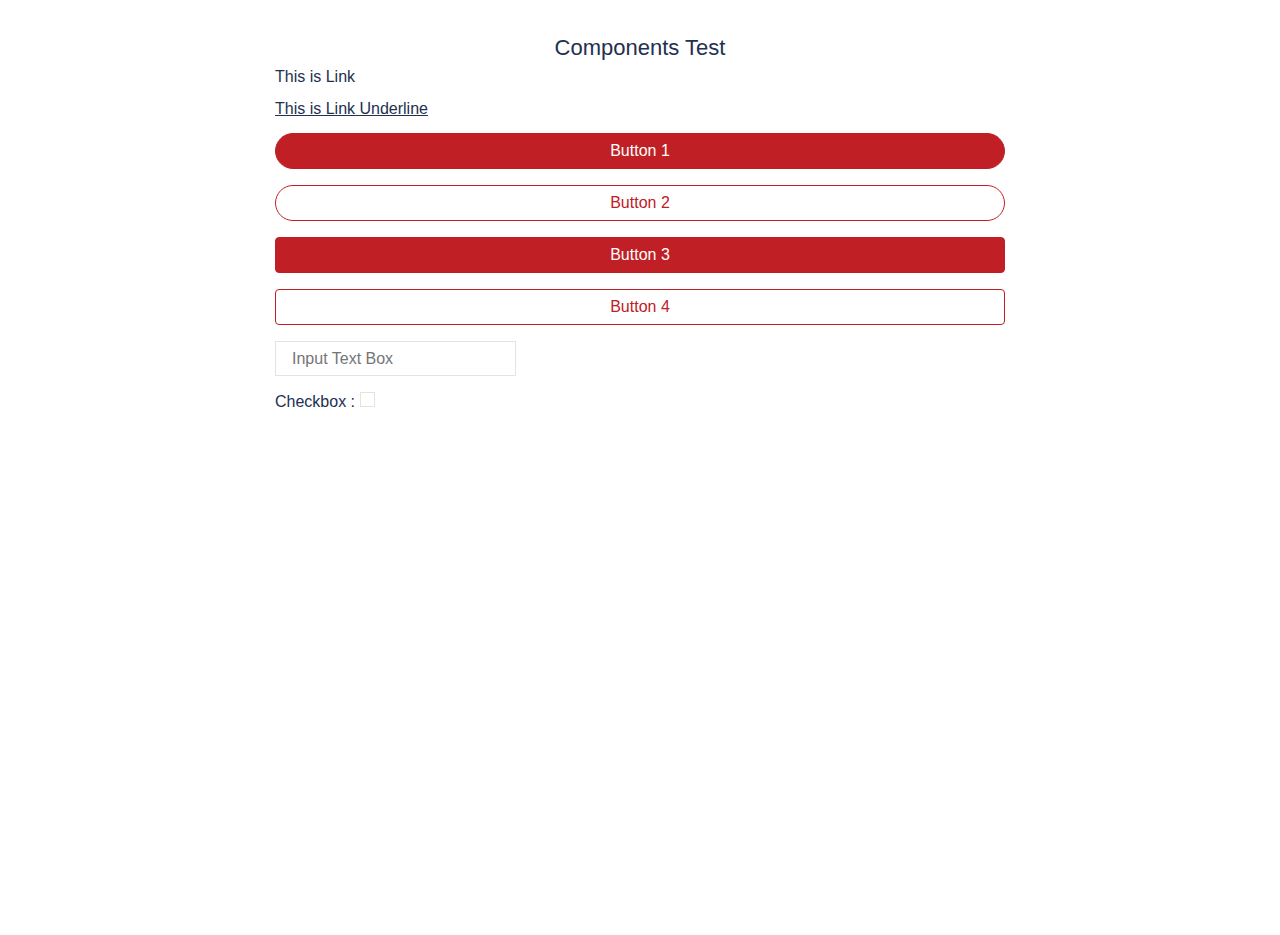
==== _components.html @ b8a3be66 "- init" ====
<!doctype html>
<html lang="tr">

<head>
    <!-- Required meta tags -->
    <meta charset="utf-8">
    
    <meta name="viewport" content="width=device-width, initial-scale=1, maximum-scale=1, shrink-to-fit=no">
    <!-- <link rel="apple-touch-icon" sizes="57x57" href="/content/images/favicon/apple-icon-57x57.png">
    <link rel="apple-touch-icon" sizes="60x60" href="/content/images/favicon/apple-icon-60x60.png">
    <link rel="apple-touch-icon" sizes="72x72" href="/content/images/favicon/apple-icon-72x72.png">
    <link rel="apple-touch-icon" sizes="76x76" href="/content/images/favicon/apple-icon-76x76.png">
    <link rel="apple-touch-icon" sizes="114x114" href="/content/images/favicon/apple-icon-114x114.png">
    <link rel="apple-touch-icon" sizes="120x120" href="/content/images/favicon/apple-icon-120x120.png">
    <link rel="apple-touch-icon" sizes="144x144" href="/content/images/favicon/apple-icon-144x144.png">
    <link rel="apple-touch-icon" sizes="152x152" href="/content/images/favicon/apple-icon-152x152.png">
    <link rel="apple-touch-icon" sizes="180x180" href="/content/images/favicon/apple-icon-180x180.png">
    <link rel="icon" type="image/png" sizes="192x192" href="/content/images/favicon/android-icon-192x192.png">
    <link rel="icon" type="image/png" sizes="32x32" href="/content/images/favicon/favicon-32x32.png">
    <link rel="icon" type="image/png" sizes="96x96" href="/content/images/favicon/favicon-96x96.png">
    <link rel="icon" type="image/png" sizes="16x16" href="/content/images/favicon/favicon-16x16.png">
    <link rel="manifest" href="/content/images/favicon/manifest.json">
    <meta name="msapplication-TileColor" content="#ffffff">
    <meta name="msapplication-TileImage" content="/content/images/favicon/ms-icon-144x144.png">
    <meta name="theme-color" content="#ffffff"> -->
    
    <!-- Bootstrap CSS -->
    <link defer="defer" rel="stylesheet" href="content/lib/bootstrap/bootstrap.min.css">
    <!-- İcofont-->
    <link defer="defer" rel="stylesheet" href="content/lib/icofont/icofont.min.css">
     <!-- Swiper JS CSS-->
     <link defer="defer" rel="stylesheet" href="content/lib/swiperjs/swiper-bundle.min.css">
    <!-- Animate Command Reset CSS-->
    <link defer="defer" rel="stylesheet" href="content/lib/animete/animate.min.css">
    <!-- FancyBox Command Reset CSS-->
    <link defer="defer" rel="stylesheet" href="content/lib/fancybox/jquery.fancybox.min.css">
    <!-- Style Main CSS -->
    <link rel="stylesheet" href="content/css/style.css">

    <title>Title</title>
</head>

<body >

    <h1 style="text-align: center;font-size:22px;margin-top:35px">Components Test</h1>

    <div class="container">
        <div class="row justify-content-center">
            <div class="col-md-8">
                <div class="components" >
                    <a href="http://google.com">This is Link</a>
                    <div class="mb-3"></div>
                    <a class="underline" href="http://google.com">This is Link Underline</a>
                    <div class="mb-3"></div>
                    <a class="btn btn--red btn--radius">Button 1</a>
                    <div class="mb-3"></div>
                    <a class="btn btn--white btn--radius">Button 2</a>
                    <div class="mb-3"></div>
                    <a class="btn btn--red">Button 3</a>
                    <div class="mb-3"></div>
                    <a class="btn btn--white">Button 4</a>
                    <div class="mb-3"></div>
                    <input type="text" class="textbox" placeholder="Input Text Box">
                    <div class="mb-3"></div>
                    <label for="">Checkbox : </label>
                    <input class="checkbox" type="checkbox" name="" id="">
                </div>
             
            </div>
        </div>
    </div>




    <!-- jQuery first, then Bootstrap JS -->
    <script src="content/lib/jquery/jquery-3.5.1.min.js"></script>
    <script defer="defer" src="content/lib/bootstrap/bootstrap.min.js"></script>
    <!-- Other JS -->
    <script defer="defer" src="content/lib/fancybox/jquery.fancybox.min.js"></script>

    

    <!-- Optional Developer Custom JavaScript -->
    <script src="content/js/main.js"></script>


</body>

</html>
---- content/css/style.css ----
/* - */
/* LIBRARY CSS >>> */
/* - */
/* <<< LIBRARY CSS  */
/* - */
/* GLOBAL CSS >>> */
/* Fonts */
/* Colors */
/* - */
/* Font CSS >>> */
@font-face {
  font-family: 'Santral';
  src: url("Santral-Medium.woff2") format("woff2"), url("Santral-Medium.woff") format("woff");
  font-weight: 500;
  font-style: normal;
  font-display: swap;
}

@font-face {
  font-family: 'Santral';
  src: url("Santral-Medium.woff2") format("woff2"), url("Santral-Medium.woff") format("woff");
  font-weight: 500;
  font-style: normal;
  font-display: swap;
}

@font-face {
  font-family: 'Santral';
  src: url("Santral-Bold.woff2") format("woff2"), url("Santral-Bold.woff") format("woff");
  font-weight: bold;
  font-style: normal;
  font-display: swap;
}

@font-face {
  font-family: 'Santral';
  src: url("Santral-Bold.woff2") format("woff2"), url("Santral-Bold.woff") format("woff");
  font-weight: bold;
  font-style: normal;
  font-display: swap;
}

@font-face {
  font-family: 'Santral Book';
  src: url("Santral-Book.woff2") format("woff2"), url("Santral-Book.woff") format("woff");
  font-weight: normal;
  font-style: normal;
  font-display: swap;
}

@font-face {
  font-family: 'Santral Book';
  src: url("Santral-Book.woff2") format("woff2"), url("Santral-Book.woff") format("woff");
  font-weight: normal;
  font-style: normal;
  font-display: swap;
}

/* - */
/* <<< Font CSS */
/* - */
/* CUSTOM CSS >>> */
/* - */
/* <<< CUSTOM CSS */
/* - */
/* RESET CSS >>> */
/* http://meyerweb.com/eric/tools/css/reset/
   v2.0-modified | 20110126
   License: none (public domain)
*/
* {
  margin: 0;
  padding: 0;
  border: 0;
  font-size: 100%;
  font: inherit;
  vertical-align: baseline;
}

/* make sure to set some focus styles for accessibility */
*:focus {
  outline-style: none;
  -webkit-box-shadow: none;
          box-shadow: none;
  border-color: transparent;
}

/* HTML5 display-role reset for older browsers */
article, aside, details, figcaption, figure,
footer, header, hgroup, menu, nav, section {
  display: block;
}

body {
  line-height: 1;
}

ol, ul {
  list-style: none;
}

blockquote, q {
  quotes: none;
}

blockquote:before, blockquote:after,
q:before, q:after {
  content: '';
  content: none;
}

table {
  border-collapse: collapse;
  border-spacing: 0;
}

input[type=search]::-webkit-search-cancel-button,
input[type=search]::-webkit-search-decoration,
input[type=search]::-webkit-search-results-button,
input[type=search]::-webkit-search-results-decoration {
  -webkit-appearance: none;
  -moz-appearance: none;
}

input[type=search] {
  -webkit-appearance: none;
  -moz-appearance: none;
  -webkit-box-sizing: content-box;
  box-sizing: content-box;
}

textarea {
  overflow: auto;
  vertical-align: top;
  resize: vertical;
}

/**
 * Correct `inline-block` display not defined in IE 6/7/8/9 and Firefox 3.
 */
audio,
canvas,
video {
  display: inline-block;
  *display: inline;
  *zoom: 1;
  max-width: 100%;
}

/**
 * Prevent modern browsers from displaying `audio` without controls.
 * Remove excess height in iOS 5 devices.
 */
audio:not([controls]) {
  display: none;
  height: 0;
}

/**
 * Address styling not present in IE 7/8/9, Firefox 3, and Safari 4.
 * Known issue: no IE 6 support.
 */
[hidden] {
  display: none;
}

/**
 * 1. Correct text resizing oddly in IE 6/7 when body `font-size` is set using
 *    `em` units.
 * 2. Prevent iOS text size adjust after orientation change, without disabling
 *    user zoom.
 */
html {
  font-size: 100%;
  /* 1 */
  -webkit-text-size-adjust: 100%;
  /* 2 */
  -ms-text-size-adjust: 100%;
  /* 2 */
}

/**
 * Address `outline` inconsistency between Chrome and other browsers.
 */
a:focus {
  outline-style: none;
  -webkit-box-shadow: none;
          box-shadow: none;
  border-color: transparent;
}

/**
 * Improve readability when focused and also mouse hovered in all browsers.
 */
a:active,
a:hover {
  outline: 0;
}

/**
 * 1. Remove border when inside `a` element in IE 6/7/8/9 and Firefox 3.
 * 2. Improve image quality when scaled in IE 7.
 */
img {
  border: 0;
  /* 1 */
  -ms-interpolation-mode: bicubic;
  /* 2 */
}

/**
 * Address margin not present in IE 6/7/8/9, Safari 5, and Opera 11.
 */
figure {
  margin: 0;
}

/**
 * Correct margin displayed oddly in IE 6/7.
 */
form {
  margin: 0;
}

/**
 * Define consistent border, margin, and padding.
 */
fieldset {
  border: 1px solid #c0c0c0;
  margin: 0 2px;
  padding: 0.35em 0.625em 0.75em;
}

/**
 * 1. Correct color not being inherited in IE 6/7/8/9.
 * 2. Correct text not wrapping in Firefox 3.
 * 3. Correct alignment displayed oddly in IE 6/7.
 */
legend {
  border: 0;
  /* 1 */
  padding: 0;
  white-space: normal;
  /* 2 */
  *margin-left: -7px;
  /* 3 */
}

/**
 * 1. Correct font size not being inherited in all browsers.
 * 2. Address margins set differently in IE 6/7, Firefox 3+, Safari 5,
 *    and Chrome.
 * 3. Improve appearance and consistency in all browsers.
 */
button,
input,
select,
textarea {
  font-size: 100%;
  /* 1 */
  margin: 0;
  /* 2 */
  vertical-align: baseline;
  /* 3 */
  *vertical-align: middle;
  /* 3 */
}

/**
 * Address Firefox 3+ setting `line-height` on `input` using `!important` in
 * the UA stylesheet.
 */
button,
input {
  line-height: normal;
}

/**
 * Address inconsistent `text-transform` inheritance for `button` and `select`.
 * All other form control elements do not inherit `text-transform` values.
 * Correct `button` style inheritance in Chrome, Safari 5+, and IE 6+.
 * Correct `select` style inheritance in Firefox 4+ and Opera.
 */
button,
select {
  text-transform: none;
}

/**
 * 1. Avoid the WebKit bug in Android 4.0.* where (2) destroys native `audio`
 *    and `video` controls.
 * 2. Correct inability to style clickable `input` types in iOS.
 * 3. Improve usability and consistency of cursor style between image-type
 *    `input` and others.
 * 4. Remove inner spacing in IE 7 without affecting normal text inputs.
 *    Known issue: inner spacing remains in IE 6.
 */
button,
html input[type="button"],
input[type="reset"],
input[type="submit"] {
  -webkit-appearance: button;
  /* 2 */
  cursor: pointer;
  /* 3 */
  *overflow: visible;
  /* 4 */
}

/**
 * Re-set default cursor for disabled elements.
 */
button[disabled],
html input[disabled] {
  cursor: default;
}

/**
 * 1. Address box sizing set to content-box in IE 8/9.
 * 2. Remove excess padding in IE 8/9.
 * 3. Remove excess padding in IE 7.
 *    Known issue: excess padding remains in IE 6.
 */
input[type="checkbox"],
input[type="radio"] {
  -webkit-box-sizing: border-box;
          box-sizing: border-box;
  /* 1 */
  padding: 0;
  /* 2 */
  *height: 13px;
  /* 3 */
  *width: 13px;
  /* 3 */
}

/**
 * 1. Address `appearance` set to `searchfield` in Safari 5 and Chrome.
 * 2. Address `box-sizing` set to `border-box` in Safari 5 and Chrome
 *    (include `-moz` to future-proof).
 */
input[type="search"] {
  -webkit-appearance: textfield;
  /* 1 */
  -webkit-box-sizing: content-box;
  /* 2 */
  box-sizing: content-box;
}

/**
 * Remove inner padding and search cancel button in Safari 5 and Chrome
 * on OS X.
 */
input[type="search"]::-webkit-search-cancel-button,
input[type="search"]::-webkit-search-decoration {
  -webkit-appearance: none;
}

/**
 * Remove inner padding and border in Firefox 3+.
 */
button::-moz-focus-inner,
input::-moz-focus-inner {
  border: 0;
  padding: 0;
}

/**
 * 1. Remove default vertical scrollbar in IE 6/7/8/9.
 * 2. Improve readability and alignment in all browsers.
 */
textarea {
  overflow: auto;
  /* 1 */
  vertical-align: top;
  /* 2 */
}

/**
 * Remove most spacing between table cells.
 */
table {
  border-collapse: collapse;
  border-spacing: 0;
}

html,
button,
input,
select,
textarea {
  color: #222;
}

::-moz-selection {
  background: #b3d4fc;
  text-shadow: none;
}

::selection {
  background: #b3d4fc;
  text-shadow: none;
}

img {
  vertical-align: middle;
}

fieldset {
  border: 0;
  margin: 0;
  padding: 0;
}

textarea {
  resize: vertical;
}

.chromeframe {
  margin: 0.2em 0;
  background: #ccc;
  color: #000;
  padding: 0.2em 0;
}

/*  <<< RESET CSS */
/* - */
/* - */
/* <<< GLOBAL CSS  */
/* - */
/* STYLES CSS >>> */
html, body {
  width: 100%;
  height: 100%;
  color: #223051;
  font-family: "PT Sans", sans-serif;
  background: #fff;
  font-size: 16px;
}

@media (max-width: 480px) {
  html, body {
    font-size: 14px;
  }
}

a {
  color: #223051;
  text-decoration: none;
}

a[href] {
  cursor: pointer;
}

a[href]:hover {
  color: #c02025;
}

a.underline {
  text-decoration: underline !important;
}

.btn {
  padding: 5px 25px;
  width: 100%;
}

.btn:disabled {
  -webkit-filter: grayscale(1);
          filter: grayscale(1);
  cursor: not-allowed;
  -webkit-transition: .2s;
  transition: .2s;
}

.btn--radius {
  border-radius: 22px;
}

.btn--red {
  background-color: #c02025;
  color: white;
  border: 1px solid #c02025;
}

.btn--red:hover {
  background-color: white;
  color: #c02025;
  border: 1px solid #c02025;
}

.btn--white {
  background-color: white;
  color: #c02025;
  border: 1px solid #c02025;
}

.btn--white:hover {
  background-color: #c02025;
  color: white;
  border: 1px solid #c02025;
}

.textbox {
  border: 1px solid #e4e3de;
  height: 35px;
  padding: 4px 16px;
  color: #acacac;
  -webkit-transition: .2s;
  transition: .2s;
}

.textbox:focus {
  border-color: #c02025;
  border-left: 3px solid #c02025;
  color: #c02025;
  -webkit-transition: .2s;
  transition: .2s;
}

.checkbox {
  width: 15px;
  height: 15px;
  margin-right: 10px;
  -webkit-appearance: none;
  -moz-appearance: none;
  -o-appearance: none;
  appearance: none;
  outline: none;
  background: #fff;
  border: 1px solid #e4e3de;
  position: relative;
  -webkit-transition: .2s;
  transition: .2s;
  cursor: pointer;
}

.checkbox:checked {
  background-color: #c02025;
}

.checkbox:checked::before {
  content: '\2713';
  display: block;
  text-align: center;
  color: #fff;
  position: absolute;
  font-weight: bold;
  left: 3px;
  font-size: 9px;
}

/*  <<< STYLES CSS */
/* - */
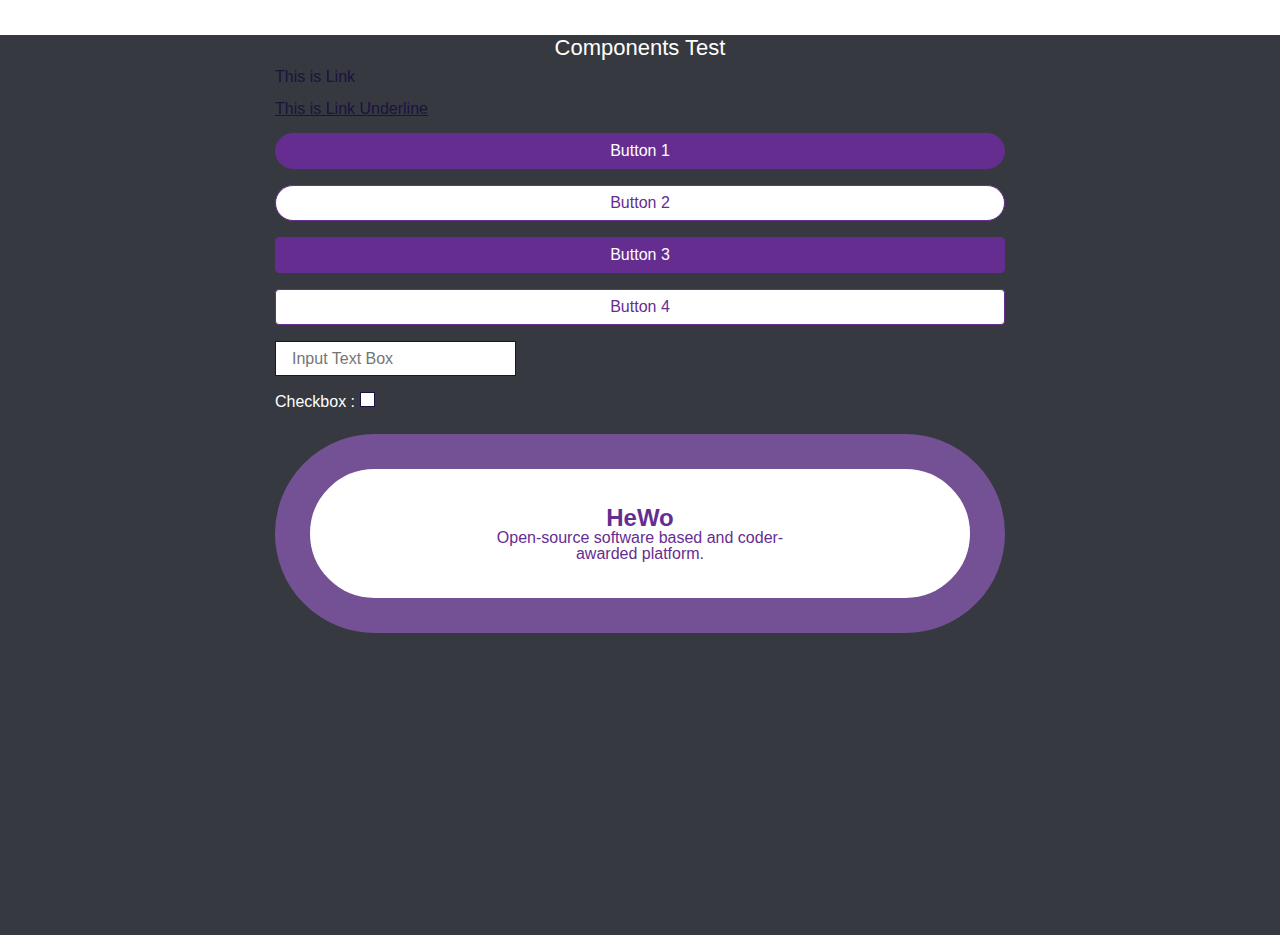
==== commit 6dc6f364: "3 section yapıldı" ====
--- a/_components.html
+++ b/_components.html
@@ -6,30 +6,10 @@
     <meta charset="utf-8">
     
     <meta name="viewport" content="width=device-width, initial-scale=1, maximum-scale=1, shrink-to-fit=no">
-    <!-- <link rel="apple-touch-icon" sizes="57x57" href="/content/images/favicon/apple-icon-57x57.png">
-    <link rel="apple-touch-icon" sizes="60x60" href="/content/images/favicon/apple-icon-60x60.png">
-    <link rel="apple-touch-icon" sizes="72x72" href="/content/images/favicon/apple-icon-72x72.png">
-    <link rel="apple-touch-icon" sizes="76x76" href="/content/images/favicon/apple-icon-76x76.png">
-    <link rel="apple-touch-icon" sizes="114x114" href="/content/images/favicon/apple-icon-114x114.png">
-    <link rel="apple-touch-icon" sizes="120x120" href="/content/images/favicon/apple-icon-120x120.png">
-    <link rel="apple-touch-icon" sizes="144x144" href="/content/images/favicon/apple-icon-144x144.png">
-    <link rel="apple-touch-icon" sizes="152x152" href="/content/images/favicon/apple-icon-152x152.png">
-    <link rel="apple-touch-icon" sizes="180x180" href="/content/images/favicon/apple-icon-180x180.png">
-    <link rel="icon" type="image/png" sizes="192x192" href="/content/images/favicon/android-icon-192x192.png">
-    <link rel="icon" type="image/png" sizes="32x32" href="/content/images/favicon/favicon-32x32.png">
-    <link rel="icon" type="image/png" sizes="96x96" href="/content/images/favicon/favicon-96x96.png">
-    <link rel="icon" type="image/png" sizes="16x16" href="/content/images/favicon/favicon-16x16.png">
-    <link rel="manifest" href="/content/images/favicon/manifest.json">
-    <meta name="msapplication-TileColor" content="#ffffff">
-    <meta name="msapplication-TileImage" content="/content/images/favicon/ms-icon-144x144.png">
-    <meta name="theme-color" content="#ffffff"> -->
-    
     <!-- Bootstrap CSS -->
     <link defer="defer" rel="stylesheet" href="content/lib/bootstrap/bootstrap.min.css">
     <!-- İcofont-->
     <link defer="defer" rel="stylesheet" href="content/lib/icofont/icofont.min.css">
-     <!-- Swiper JS CSS-->
-     <link defer="defer" rel="stylesheet" href="content/lib/swiperjs/swiper-bundle.min.css">
     <!-- Animate Command Reset CSS-->
     <link defer="defer" rel="stylesheet" href="content/lib/animete/animate.min.css">
     <!-- FancyBox Command Reset CSS-->
@@ -40,7 +20,7 @@
     <title>Title</title>
 </head>
 
-<body >
+<body style="background-color: #36393f;color:#fff;">
 
     <h1 style="text-align: center;font-size:22px;margin-top:35px">Components Test</h1>
 
@@ -64,6 +44,12 @@
                     <div class="mb-3"></div>
                     <label for="">Checkbox : </label>
                     <input class="checkbox" type="checkbox" name="" id="">
+                    <div class="mb-3"></div>
+                    <div class="bubble">
+                        <div class="bubble__title">HeWo</div>
+                        <div class="bubble__desc">Open-source software based and
+                            coder-awarded platform.</div>
+                    </div>
                 </div>
              
             </div>
--- a/content/css/style.css
+++ b/content/css/style.css
@@ -6,6 +6,16 @@
 /* GLOBAL CSS >>> */
 /* Fonts */
 /* Colors */
+.gradient-bg-1 {
+  background: -webkit-gradient(linear, left top, right top, from(#3c1e64), color-stop(50%, #51267b), to(#3c1e64));
+  background: linear-gradient(90deg, #3c1e64 0%, #51267b 50%, #3c1e64 100%);
+}
+
+.gradient-bg-2 {
+  background: -webkit-gradient(linear, left top, right top, from(#201037), color-stop(50%, #2a1443), to(#201037));
+  background: linear-gradient(90deg, #201037 0%, #2a1443 50%, #201037 100%);
+}
+
 /* - */
 /* Font CSS >>> */
 @font-face {
@@ -429,23 +439,25 @@
 /* <<< GLOBAL CSS  */
 /* - */
 /* STYLES CSS >>> */
-html, body {
+html,
+body {
   width: 100%;
   height: 100%;
-  color: #223051;
+  color: #1a1240;
   font-family: "PT Sans", sans-serif;
   background: #fff;
   font-size: 16px;
 }
 
 @media (max-width: 480px) {
-  html, body {
+  html,
+  body {
     font-size: 14px;
   }
 }
 
 a {
-  color: #223051;
+  color: #1a1240;
   text-decoration: none;
 }
 
@@ -454,7 +466,7 @@
 }
 
 a[href]:hover {
-  color: #c02025;
+  color: #662d91;
 }
 
 a.underline {
@@ -479,42 +491,42 @@
 }
 
 .btn--red {
-  background-color: #c02025;
+  background-color: #662d91;
   color: white;
-  border: 1px solid #c02025;
+  border: 1px solid #662d91;
 }
 
 .btn--red:hover {
   background-color: white;
-  color: #c02025;
-  border: 1px solid #c02025;
+  color: #662d91;
+  border: 1px solid #662d91;
 }
 
 .btn--white {
   background-color: white;
-  color: #c02025;
-  border: 1px solid #c02025;
+  color: #662d91;
+  border: 1px solid #662d91;
 }
 
 .btn--white:hover {
-  background-color: #c02025;
+  background-color: #662d91;
   color: white;
-  border: 1px solid #c02025;
+  border: 1px solid #662d91;
 }
 
 .textbox {
-  border: 1px solid #e4e3de;
+  border: 1px solid #1a1240;
   height: 35px;
   padding: 4px 16px;
-  color: #acacac;
+  color: #745195;
   -webkit-transition: .2s;
   transition: .2s;
 }
 
 .textbox:focus {
-  border-color: #c02025;
-  border-left: 3px solid #c02025;
-  color: #c02025;
+  border-color: #662d91;
+  border-left: 3px solid #662d91;
+  color: #662d91;
   -webkit-transition: .2s;
   transition: .2s;
 }
@@ -529,7 +541,7 @@
   appearance: none;
   outline: none;
   background: #fff;
-  border: 1px solid #e4e3de;
+  border: 1px solid #1a1240;
   position: relative;
   -webkit-transition: .2s;
   transition: .2s;
@@ -537,7 +549,7 @@
 }
 
 .checkbox:checked {
-  background-color: #c02025;
+  background-color: #662d91;
 }
 
 .checkbox:checked::before {
@@ -551,5 +563,133 @@
   font-size: 9px;
 }
 
+.text {
+  color: #515151;
+}
+
+.bubble {
+  background: #fff;
+  border: 35px solid #745195;
+  border-radius: 125px;
+  width: 100%;
+  height: 100%;
+  color: #662d91;
+  padding: 5% 0;
+  text-align: center;
+}
+
+.bubble__title {
+  font-weight: bold;
+  font-size: 1.5rem;
+}
+
+.bubble__desc {
+  width: 45%;
+  margin: 0 auto;
+}
+
+main {
+  background-color: linear-gradient(90deg, #3c1e64 0%, #51267b 50%, #3c1e64 100%);
+}
+
+.main-menu {
+  background: -webkit-gradient(linear, left top, right top, from(#3c1e64), color-stop(50%, #51267b), to(#3c1e64));
+  background: linear-gradient(90deg, #3c1e64 0%, #51267b 50%, #3c1e64 100%);
+  color: #fff !important;
+}
+
+.main-menu nav {
+  background: transparent;
+}
+
+.main-menu .nav-link {
+  color: #fff !important;
+  font-weight: bold;
+}
+
+.main-menu .nav-link:hover {
+  text-decoration: underline;
+}
+
+.video {
+  background: -webkit-gradient(linear, left top, right top, from(#201037), color-stop(50%, #2a1443), to(#201037));
+  background: linear-gradient(90deg, #201037 0%, #2a1443 50%, #201037 100%);
+  height: 100%;
+}
+
+.video__player {
+  min-height: 450px;
+  height: 450px;
+  max-height: 650px;
+}
+
+.video__player iframe {
+  height: 100%;
+  width: 100%;
+}
+
+.explanation {
+  background: -webkit-gradient(linear, left top, right top, from(#3c1e64), color-stop(50%, #51267b), to(#3c1e64));
+  background: linear-gradient(90deg, #3c1e64 0%, #51267b 50%, #3c1e64 100%);
+  padding: 5% 0;
+}
+
+.explanation__content {
+  display: -webkit-box;
+  display: -ms-flexbox;
+  display: flex;
+  -webkit-box-pack: justify;
+      -ms-flex-pack: justify;
+          justify-content: space-between;
+  background: #fff;
+}
+
+.explanation__content.content-2 {
+  margin-top: -10%;
+}
+
+.explanation__content.content-3 {
+  margin-top: -10%;
+}
+
+.explanation__content.content-3 .explanation__text--left {
+  width: 24%;
+}
+
+.explanation__img {
+  width: 50%;
+}
+
+.explanation__img img {
+  width: 100%;
+}
+
+.explanation__text {
+  width: 50%;
+  font-size: 1.5rem;
+  line-height: 1.7;
+  display: -webkit-box;
+  display: -ms-flexbox;
+  display: flex;
+  -webkit-box-pack: center;
+      -ms-flex-pack: center;
+          justify-content: center;
+  -webkit-box-align: center;
+      -ms-flex-align: center;
+          align-items: center;
+}
+
+.explanation__text--left {
+  width: 32%;
+  margin-left: auto;
+  margin-right: 3%;
+}
+
+.explanation__text--right {
+  width: 29%;
+  margin-right: auto;
+  margin-left: 3%;
+}
+
 /*  <<< STYLES CSS */
 /* - */
